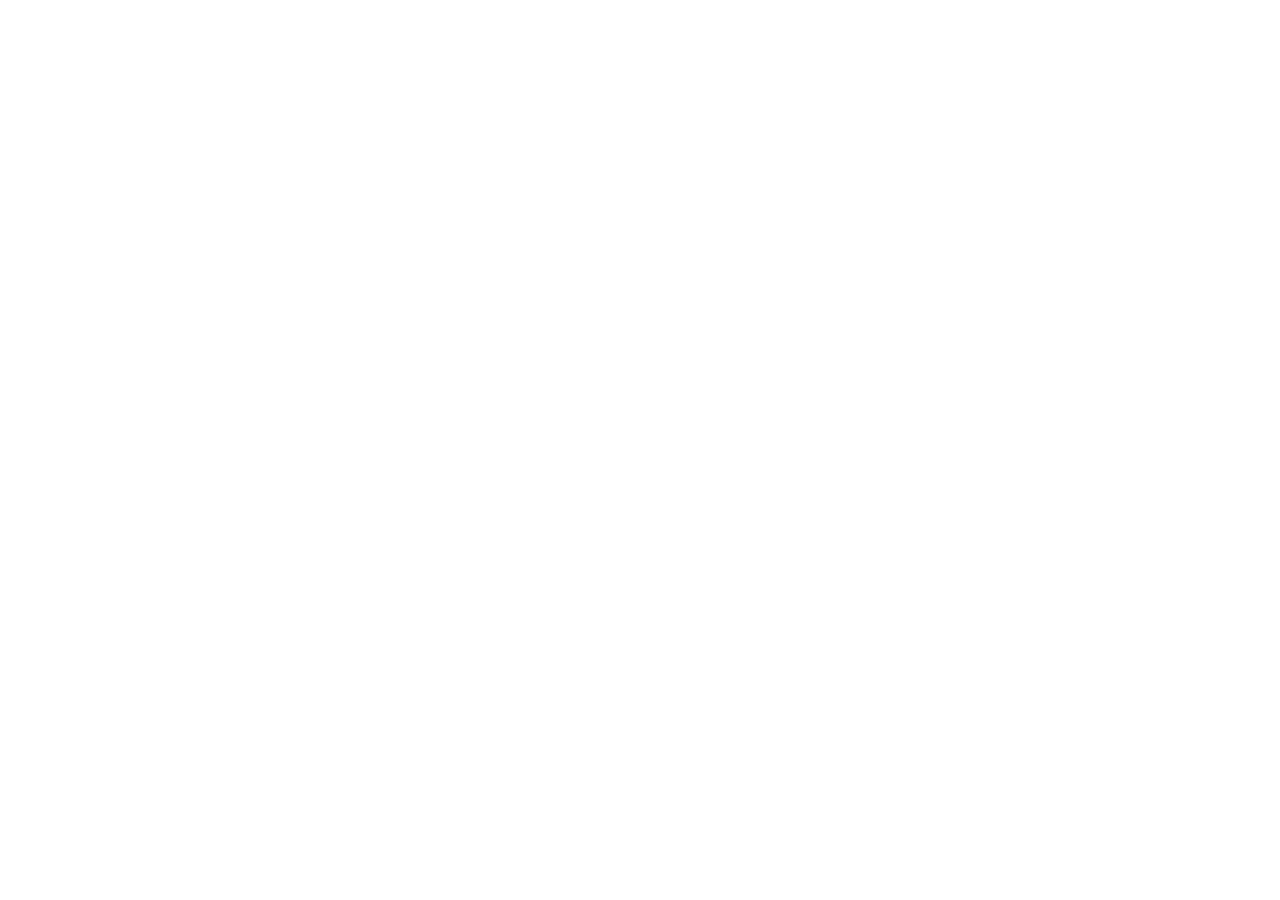
==== templates/contact.html @ c936258a "Mudança de planos + Organização básica" ====
<!DOCTYPE html>
<html lang="pt-br">
<head>
    <meta charset="UTF-8">
    <meta name="viewport" content="width=device-width, initial-scale=1.0">
    <title>Contact</title>
</head>
<body>
    
</body>
</html>
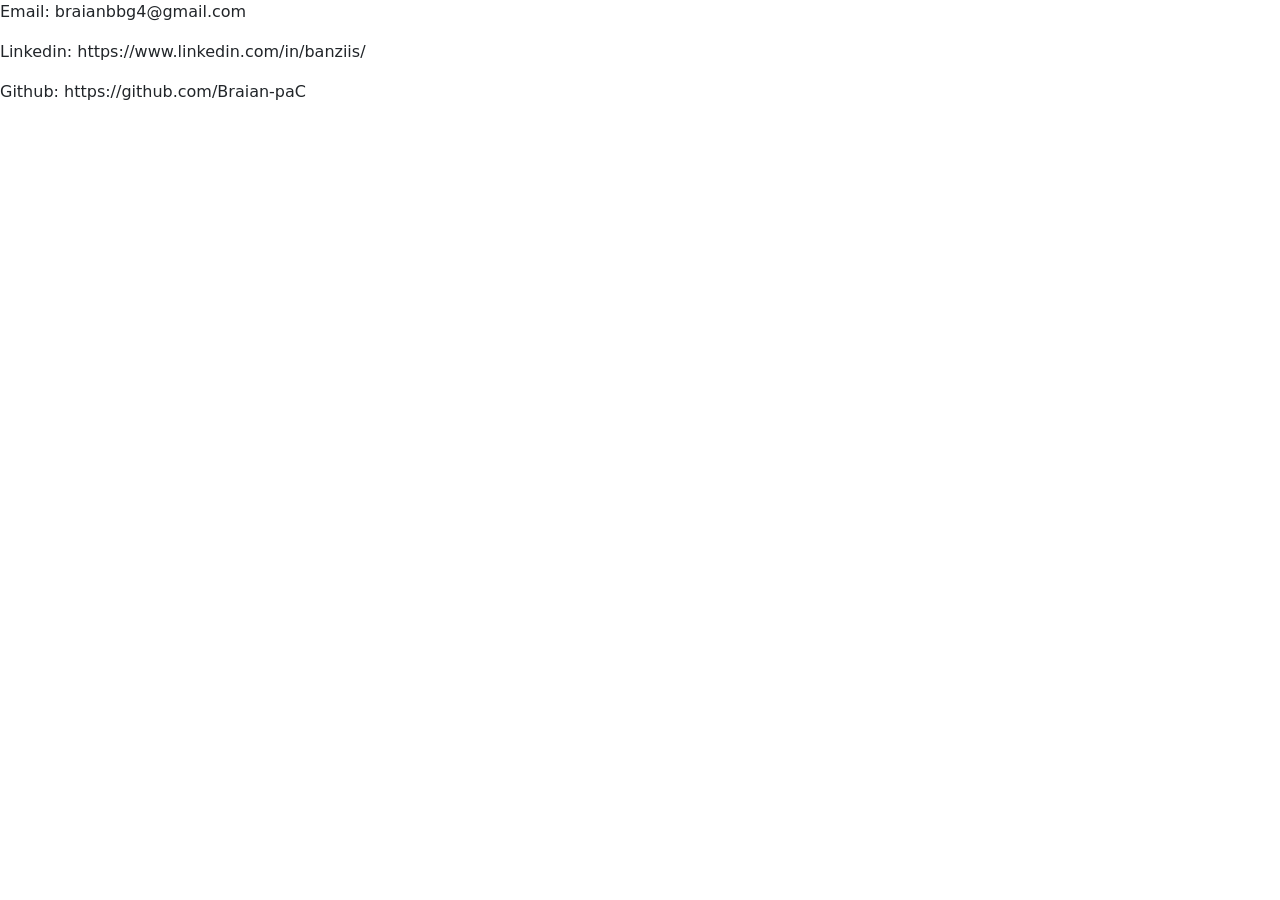
==== commit de60a94d: "adding links in contact-footer" ====
--- a/templates/contact.html
+++ b/templates/contact.html
@@ -3,9 +3,16 @@
 <head>
     <meta charset="UTF-8">
     <meta name="viewport" content="width=device-width, initial-scale=1.0">
+    
     <title>Contact</title>
+    <link rel="stylesheet" href="{{ url_for('static', filename='css/base.css') }}">
+    <link rel="stylesheet" href="https://cdn.jsdelivr.net/npm/bootstrap@5.3.8/dist/css/bootstrap.min.css" >
 </head>
 <body>
-    
+    <footer>
+        <p>Email: braianbbg4@gmail.com</p>
+        <p>Linkedin: https://www.linkedin.com/in/banziis/</p>
+        <p>Github: https://github.com/Braian-paC</p>
+    </footer>
 </body>
 </html>
